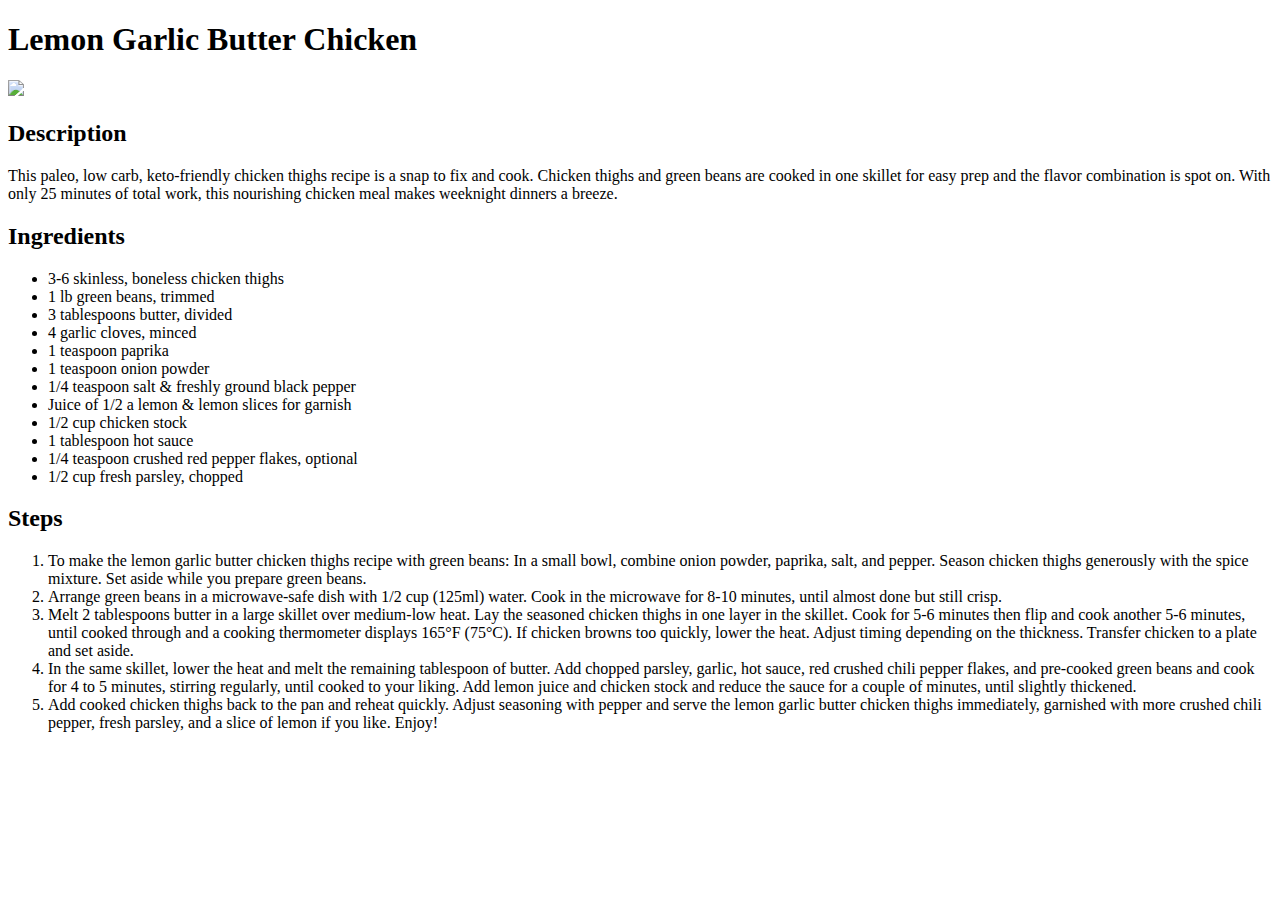
==== recipes/lemonchicken.html @ 280dede4 "First commit" ====
<!DOCTYPE html>
<html lang="en">
    <head>
        <meta charset="UTF-8">
    </head>

    <body>
        <h1>Lemon Garlic Butter Chicken</h1>
        <img src="https://www.eatwell101.com/wp-content/uploads/2019/03/chicken-skillet-recipe-2.jpg">

        <h2>Description</h2>
        <p>This paleo, low carb, keto-friendly chicken thighs recipe is a snap to fix and cook. Chicken thighs and green beans are cooked in one skillet for easy prep and the flavor combination is spot on. With only 25 minutes of total work, this nourishing chicken meal makes weeknight dinners a breeze.</p>

        <h2>Ingredients</h2>
        <ul>
            <li>3-6 skinless, boneless chicken thighs</li>
            <li>1 lb green beans, trimmed</li>
            <li>3 tablespoons butter, divided</li>
            <li>4 garlic cloves, minced</li>
            <li>1 teaspoon paprika</li>
            <li>1 teaspoon onion powder</li>
            <li>1/4 teaspoon salt & freshly ground black pepper</li>
            <li>Juice of 1/2 a lemon & lemon slices for garnish</li>
            <li>1/2 cup chicken stock</li>
            <li>1 tablespoon hot sauce</li>
            <li>1/4 teaspoon crushed red pepper flakes, optional</li>
            <li>1/2 cup fresh parsley, chopped</li>
        </ul>

        <h2>Steps</h2>
        <ol>
            <li>To make the lemon garlic butter chicken thighs recipe with green beans: In a small bowl, combine onion powder, paprika, salt, and pepper. Season chicken thighs generously with the spice mixture. Set aside while you prepare green beans.</li>
            <li>Arrange green beans in a microwave-safe dish with 1/2 cup (125ml) water. Cook in the microwave for 8-10 minutes, until almost done but still crisp.</li>
            <li>Melt 2 tablespoons butter in a large skillet over medium-low heat. Lay the seasoned chicken thighs in one layer in the skillet. Cook for 5-6 minutes then flip and cook another 5-6 minutes, until cooked through and a cooking thermometer displays 165°F (75°C). If chicken browns too quickly, lower the heat. Adjust timing depending on the thickness. Transfer chicken to a plate and set aside.</li>
            <li>In the same skillet, lower the heat and melt the remaining tablespoon of butter. Add chopped parsley, garlic, hot sauce, red crushed chili pepper flakes, and pre-cooked green beans and cook for 4 to 5 minutes, stirring regularly, until cooked to your liking. Add lemon juice and chicken stock and reduce the sauce for a couple of minutes, until slightly thickened.</li>
            <li>Add cooked chicken thighs back to the pan and reheat quickly. Adjust seasoning with pepper and serve the lemon garlic butter chicken thighs immediately, garnished with more crushed chili pepper, fresh parsley, and a slice of lemon if you like. Enjoy!</li>
        </ol>
    </body>
</html>
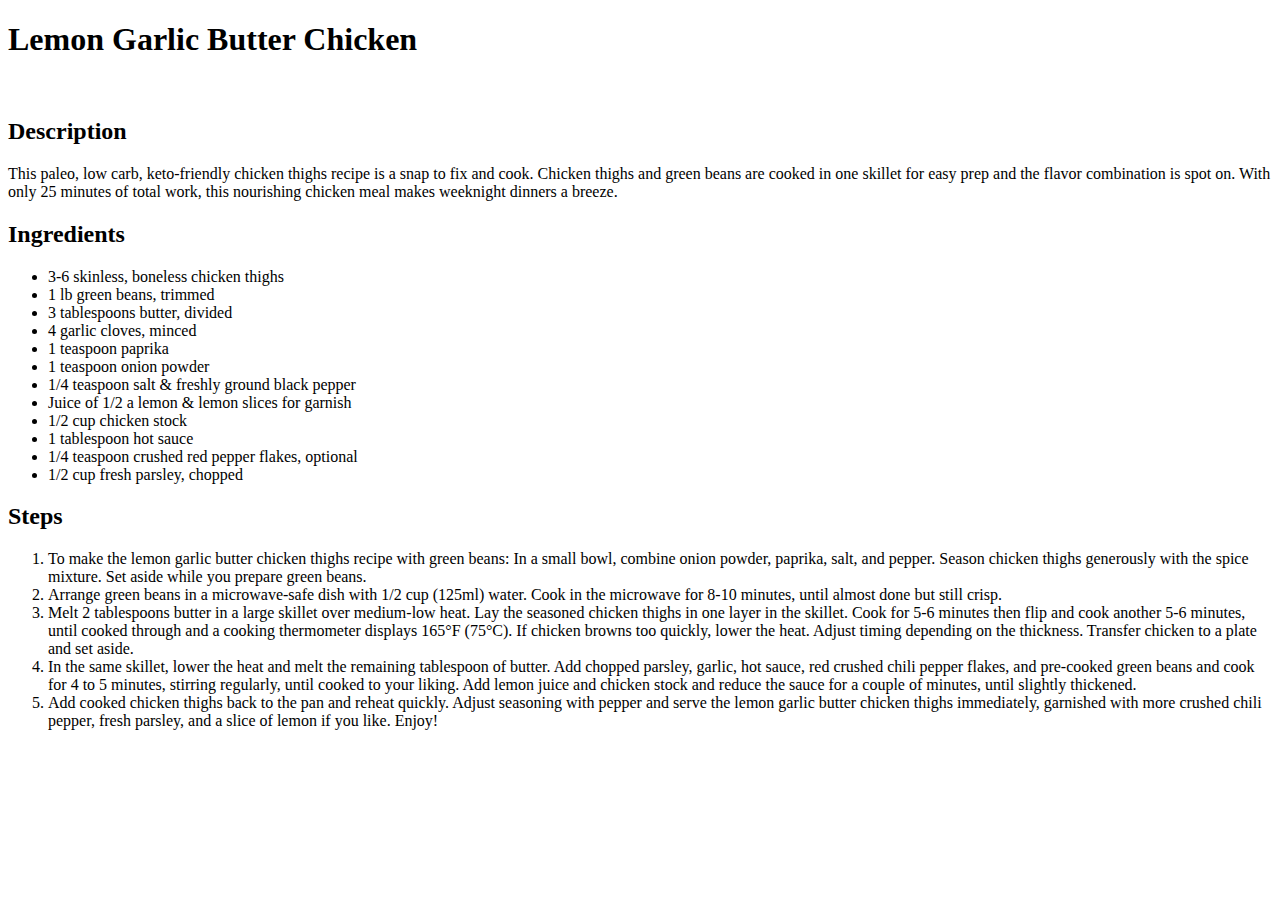
==== commit 602655c1: "Added stylesheet" ====
--- a/recipes/lemonchicken.html
+++ b/recipes/lemonchicken.html
@@ -6,7 +6,7 @@
 
     <body>
         <h1>Lemon Garlic Butter Chicken</h1>
-        <img src="https://www.eatwell101.com/wp-content/uploads/2019/03/chicken-skillet-recipe-2.jpg">
+        <img src="https://www.eatwell101.com/wp-content/uploads/2019/03/chicken-skillet-recipe-2.jpg" alt="">
 
         <h2>Description</h2>
         <p>This paleo, low carb, keto-friendly chicken thighs recipe is a snap to fix and cook. Chicken thighs and green beans are cooked in one skillet for easy prep and the flavor combination is spot on. With only 25 minutes of total work, this nourishing chicken meal makes weeknight dinners a breeze.</p>
